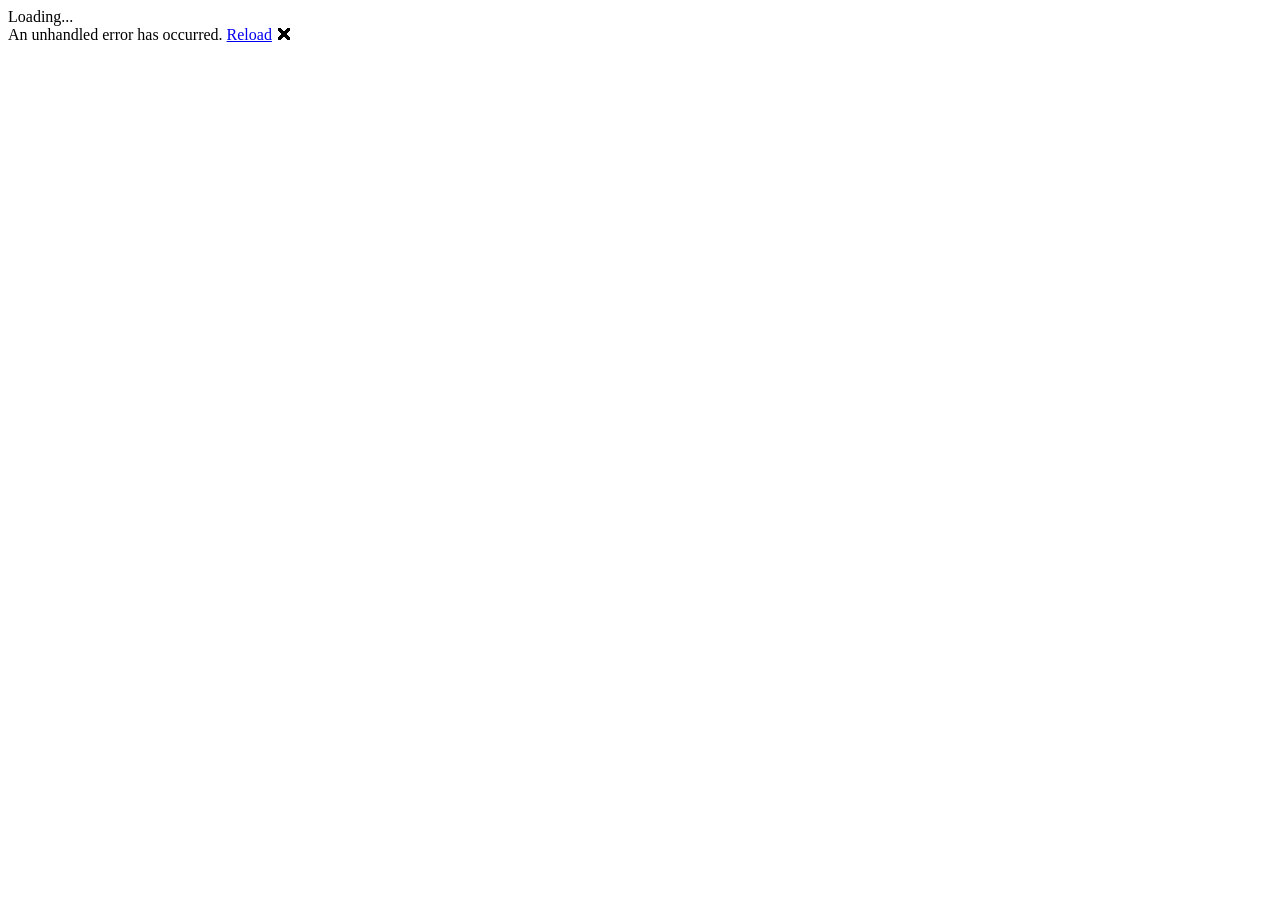
==== wwwroot/index.html @ fe7e9679 "Adicionar arquivos de projeto." ====
<!DOCTYPE html>
<html lang="en">
<head>
    <meta charset="utf-8" />
    <meta name="viewport" content="width=device-width, initial-scale=1.0, maximum-scale=1.0, user-scalable=no, viewport-fit=cover" />
    <title>appmaui.blazor</title>
    <base href="/" />
    <link rel="stylesheet" href="lib/bootstrap/dist/css/bootstrap.min.css" />
    <link rel="stylesheet" href="app.css" />
    <link rel="stylesheet" href="appmaui.blazor.styles.css" />
    <link rel="icon" href="data:,">
</head>

<body>

    <div class="status-bar-safe-area"></div>

    <div id="app">Loading...</div>

    <div id="blazor-error-ui" data-nosnippet>
        An unhandled error has occurred.
        <a href="." class="reload">Reload</a>
        <span class="dismiss">🗙</span>
    </div>

    <script src="_framework/blazor.webview.js" autostart="false"></script>

</body>

</html>
---- wwwroot/app.css ----
:root {
    --adm-bg: #F4F4F5;
    --adm-surface: #FFFFFF;
    --adm-sidebar: #18181B;
    --adm-sidebar-text: #E4E4E7;
    --adm-text: #18181B;
    --adm-muted: #71717A;
    --adm-border: #E4E4E7;
    --adm-primary: #18181B;
    --adm-success: #16A34A;
    --adm-warning: #D97706;
    --adm-danger: #DC2626;
    --adm-radius: 10px;
}

* {
    box-sizing: border-box;
}

html, body {
    font-family: -apple-system, BlinkMacSystemFont, "Segoe UI", Roboto, Helvetica, Arial, sans-serif;
    background-color: var(--adm-bg);
    color: var(--adm-text);
    margin: 0;
    padding: 0;
}

.adm-shell {
    display: flex;
    min-height: 100vh;
}

.adm-sidebar {
    width: 260px;
    background: var(--adm-sidebar);
    color: var(--adm-sidebar-text);
    display: flex;
    flex-direction: column;
    padding: 1.25rem 1rem;
    flex-shrink: 0;
}

.adm-brand {
    font-size: 1.15rem;
    font-weight: 700;
    letter-spacing: -0.02em;
    color: #FFFFFF;
    padding: 0.5rem 0.75rem 1.25rem;
    border-bottom: 1px solid #27272A;
    margin-bottom: 1rem;
}

.adm-nav {
    display: flex;
    flex-direction: column;
    gap: 0.35rem;
    flex: 1;
}

.adm-nav-item {
    display: flex;
    align-items: center;
    gap: 0.65rem;
    padding: 0.7rem 0.85rem;
    border-radius: 8px;
    color: #A1A1AA;
    text-decoration: none;
    font-size: 0.92rem;
    font-weight: 500;
    transition: all 0.15s ease;
}

.adm-nav-item:hover,
.adm-nav-item.active {
    background: #27272A;
    color: #FFFFFF;
}

.adm-main {
    flex: 1;
    display: flex;
    flex-direction: column;
    min-width: 0;
}

.adm-topbar {
    background: var(--adm-surface);
    border-bottom: 1px solid var(--adm-border);
    padding: 0.85rem 1.75rem;
    display: flex;
    align-items: center;
    justify-content: space-between;
    gap: 1rem;
    flex-wrap: wrap;
}

.adm-content {
    padding: 1.75rem;
    max-width: 1280px;
    width: 100%;
    margin: 0 auto;
}

.adm-card {
    background: var(--adm-surface);
    border: 1px solid var(--adm-border);
    border-radius: var(--adm-radius);
    padding: 1.35rem;
    margin-bottom: 1.25rem;
}

.kpi-grid {
    display: grid;
    grid-template-columns: repeat(auto-fit, minmax(210px, 1fr));
    gap: 1rem;
    margin-bottom: 1.5rem;
}

.kpi-card {
    background: var(--adm-surface);
    border: 1px solid var(--adm-border);
    border-radius: var(--adm-radius);
    padding: 1.25rem;
}

.kpi-label {
    font-size: 0.8rem;
    font-weight: 600;
    text-transform: uppercase;
    letter-spacing: 0.05em;
    color: var(--adm-muted);
}

.kpi-value {
    font-size: 1.95rem;
    font-weight: 700;
    margin-top: 0.35rem;
}

.adm-btn {
    display: inline-flex;
    align-items: center;
    justify-content: center;
    gap: 0.45rem;
    padding: 0.6rem 1.1rem;
    border-radius: 7px;
    font-size: 0.88rem;
    font-weight: 600;
    cursor: pointer;
    border: 1px solid transparent;
    text-decoration: none;
}

.adm-btn-primary {
    background: var(--adm-primary);
    color: #FFFFFF;
}

.adm-btn-success {
    background: var(--adm-success);
    color: #FFFFFF;
}

.adm-btn-danger {
    background: #FEE2E2;
    color: #991B1B;
    border-color: #FECACA;
}

.adm-btn-outline {
    background: #FFFFFF;
    color: var(--adm-text);
    border-color: var(--adm-border);
}

.adm-input,
.adm-select,
.adm-textarea {
    width: 100%;
    padding: 0.6rem 0.8rem;
    border: 1px solid var(--adm-border);
    border-radius: 7px;
    font-size: 0.92rem;
    background: #FFFFFF;
    color: var(--adm-text);
}

.adm-label {
    display: block;
    font-size: 0.82rem;
    font-weight: 600;
    color: #3F3F46;
    margin-bottom: 0.35rem;
}

.adm-table {
    width: 100%;
    border-collapse: collapse;
    font-size: 0.9rem;
}

.adm-table th {
    text-align: left;
    padding: 0.65rem 0.75rem;
    border-bottom: 1px solid var(--adm-border);
    color: var(--adm-muted);
    font-size: 0.78rem;
    text-transform: uppercase;
    letter-spacing: 0.05em;
}

.adm-table td {
    padding: 0.75rem;
    border-bottom: 1px solid #F4F4F5;
    vertical-align: middle;
}

.pill-badge {
    display: inline-block;
    padding: 0.2rem 0.55rem;
    border-radius: 999px;
    font-size: 0.75rem;
    font-weight: 600;
}

.pill-green { background: #DCFCE7; color: #166534; }
.pill-amber { background: #FEF3C7; color: #92400E; }
.pill-red { background: #FEE2E2; color: #991B1B; }
.pill-slate { background: #E4E4E7; color: #3F3F46; }

.alert-banner {
    padding: 0.85rem 1rem;
    border-radius: 8px;
    margin-bottom: 1rem;
    font-size: 0.9rem;
}

.alert-error { background: #FEF2F2; border: 1px solid #FECACA; color: #991B1B; }
.alert-success { background: #F0FDF4; border: 1px solid #BBF7D0; color: #166534; }

@media (max-width: 820px) {
    .adm-shell {
        flex-direction: column;
    }
    .adm-sidebar {
        width: 100%;
    }
    .adm-nav {
        flex-direction: row;
        overflow-x: auto;
    }
}
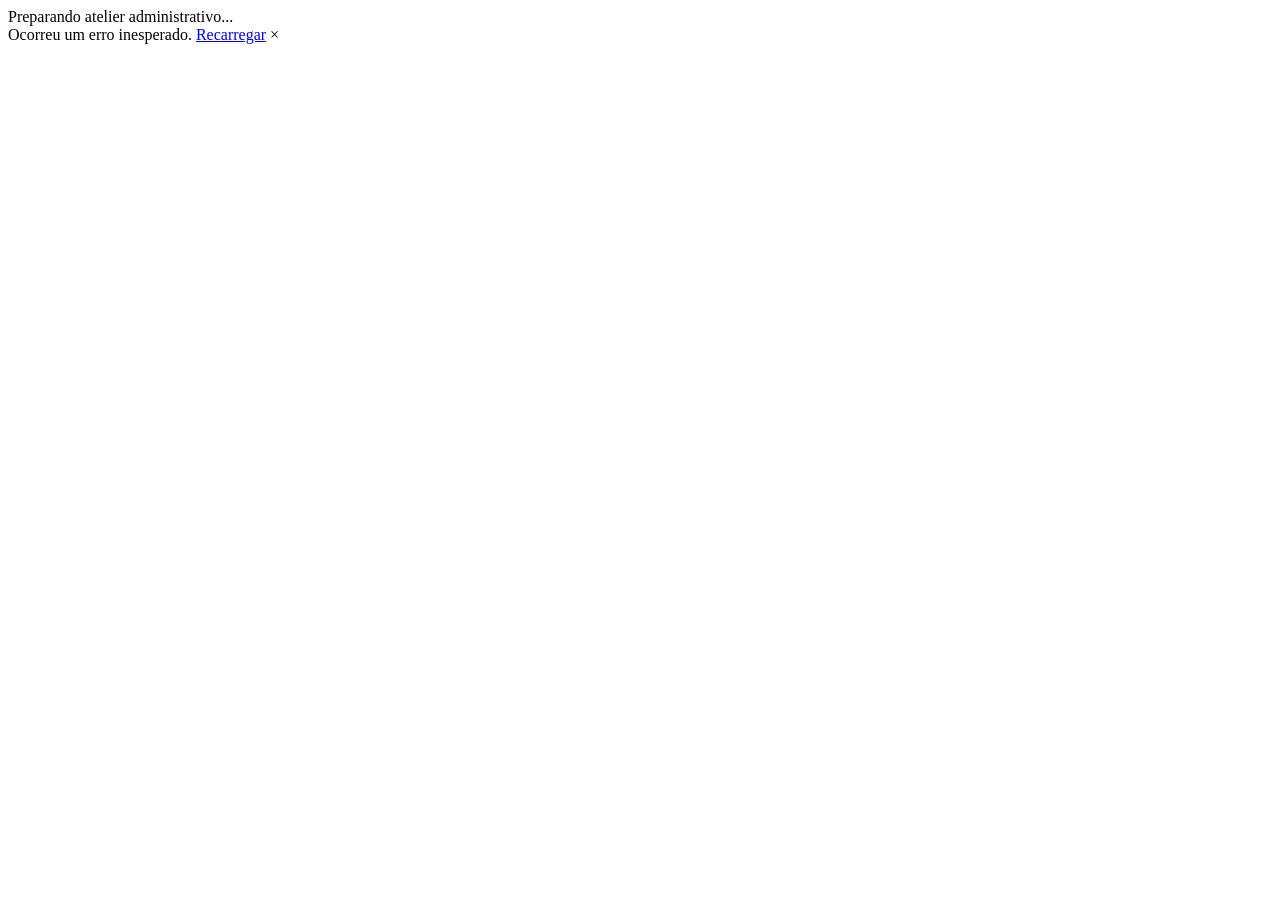
==== commit 12ee1387: "feat: catalogo publico, planos clicaveis e separacao da camada publica" ====
--- a/wwwroot/index.html
+++ b/wwwroot/index.html
@@ -1,10 +1,13 @@
 <!DOCTYPE html>
-<html lang="en">
+<html lang="pt-BR">
 <head>
     <meta charset="utf-8" />
-    <meta name="viewport" content="width=device-width, initial-scale=1.0, maximum-scale=1.0, user-scalable=no, viewport-fit=cover" />
-    <title>appmaui.blazor</title>
+    <meta name="viewport" content="width=device-width, initial-scale=1.0, viewport-fit=cover" />
+    <title>Atelier Admin — appmaui.blazor</title>
     <base href="/" />
+    <link rel="preconnect" href="https://fonts.googleapis.com" />
+    <link rel="preconnect" href="https://fonts.gstatic.com" crossorigin />
+    <link rel="stylesheet" href="https://fonts.googleapis.com/css2?family=Bodoni+Moda:wght@500;600;700&family=Cormorant+Garamond:wght@500;600;700&family=DM+Sans:wght@400;500;600;700&family=Inter:wght@400;500;600;700&family=Montserrat:wght@400;500;600;700&family=Playfair+Display:ital,wght@0,500;0,600;0,700;1,500&family=Plus+Jakarta+Sans:wght@400;500;600;700&family=Space+Grotesk:wght@500;600;700&family=Work+Sans:wght@400;500;600;700&display=swap" />
     <link rel="stylesheet" href="lib/bootstrap/dist/css/bootstrap.min.css" />
     <link rel="stylesheet" href="app.css" />
     <link rel="stylesheet" href="appmaui.blazor.styles.css" />
@@ -15,16 +18,16 @@
 
     <div class="status-bar-safe-area"></div>
 
-    <div id="app">Loading...</div>
+    <div id="app">Preparando atelier administrativo...</div>
 
     <div id="blazor-error-ui" data-nosnippet>
-        An unhandled error has occurred.
-        <a href="." class="reload">Reload</a>
-        <span class="dismiss">🗙</span>
+        Ocorreu um erro inesperado.
+        <a href="." class="reload">Recarregar</a>
+        <span class="dismiss">×</span>
     </div>
 
     <script src="_framework/blazor.webview.js" autostart="false"></script>
 
 </body>
 
-</html>+</html>
--- a/wwwroot/app.css
+++ b/wwwroot/app.css
@@ -1,53 +1,207 @@
+/* ============================================================================
+   ATELIER ADMIN & CATÁLOGO HYBRID — MINIMALISTA LUXO & ESTÚDIO SOB MEDIDA
+   Tokens globais injetados em :root via StoreDesignStyleInjector
+   ============================================================================ */
+
 :root {
-    --adm-bg: #F4F4F5;
+    --brand-bg: #FAF8F5;
+    --brand-surface: #FFFFFF;
+    --brand-surface-subtle: #F3EFE8;
+    --brand-primary: #18181B;
+    --brand-primary-fg: #FAF8F5;
+    --brand-accent: #B69158;
+    --brand-accent-hover: #9E7B45;
+    --brand-text: #18181B;
+    --brand-text-muted: #57534E;
+    --brand-border: #E7E2DA;
+    --brand-sidebar: #141416;
+    --brand-header-glass: rgba(250, 248, 245, 0.9);
+    --brand-font-display: 'Playfair Display', Georgia, 'Times New Roman', serif;
+    --brand-font-body: 'Plus Jakarta Sans', -apple-system, BlinkMacSystemFont, 'Segoe UI', sans-serif;
+    --brand-radius-card: 8px;
+    --brand-radius-btn: 6px;
+    --brand-radius-pill: 999px;
+    --brand-pad: 1.35rem;
+    --brand-gap: 1.35rem;
+    --brand-grid-cols: 3;
+}
+
+.theme-light,
+.theme-system {
+    --adm-bg: #F6F3ED;
+    --adm-card: #FFFFFF;
     --adm-surface: #FFFFFF;
-    --adm-sidebar: #18181B;
-    --adm-sidebar-text: #E4E4E7;
+    --adm-surface-subtle: #EDE7DC;
+    --adm-input-bg: #F3EFE8;
+    --adm-field-bg: #FFFFFF;
+    --adm-outline-bg: #FFFFFF;
+    --adm-sidebar: #141416;
+    --adm-sidebar-text: #F5F2EB;
+    --adm-sidebar-muted: #B8B2A8;
     --adm-text: #18181B;
-    --adm-muted: #71717A;
-    --adm-border: #E4E4E7;
+    --adm-muted: #524E4A;
+    --adm-border: #D9D1C3;
     --adm-primary: #18181B;
+    --adm-primary-fg: #FAF8F5;
+    --adm-accent: #B69158;
+    --adm-accent-hover: #9E7B45;
     --adm-success: #16A34A;
     --adm-warning: #D97706;
     --adm-danger: #DC2626;
-    --adm-radius: 10px;
-}
-
-* {
-    box-sizing: border-box;
+    --adm-shadow: 0 10px 28px -18px rgba(24, 24, 27, 0.22);
+    min-height: 100vh;
+    background-color: var(--adm-bg);
+    color: var(--adm-text);
+}
+
+.theme-dark {
+    --adm-bg: #0E0E10;
+    --adm-card: #161619;
+    --adm-surface: #161619;
+    --adm-surface-subtle: #202024;
+    --adm-input-bg: #202024;
+    --adm-field-bg: #111114;
+    --adm-outline-bg: rgba(255, 255, 255, 0.04);
+    --adm-sidebar: #09090B;
+    --adm-sidebar-text: #F5F2EB;
+    --adm-sidebar-muted: #9C968E;
+    --adm-text: #F5F2EB;
+    --adm-muted: #A8A29E;
+    --adm-border: #2E2E36;
+    --adm-primary: var(--brand-accent);
+    --adm-primary-fg: #141416;
+    --adm-accent: var(--brand-accent);
+    --adm-accent-hover: #D2AF77;
+    --adm-success: #22C55E;
+    --adm-warning: #F59E0B;
+    --adm-danger: #EF4444;
+    --adm-shadow: 0 18px 36px -20px rgba(0, 0, 0, 0.65);
+    min-height: 100vh;
+    background-color: var(--adm-bg);
+    color: var(--adm-text);
+}
+
+@media (prefers-color-scheme: dark) {
+    .theme-system {
+        --adm-bg: #0E0E10;
+        --adm-card: #161619;
+        --adm-surface: #161619;
+        --adm-surface-subtle: #202024;
+        --adm-input-bg: #202024;
+        --adm-field-bg: #111114;
+        --adm-outline-bg: rgba(255, 255, 255, 0.04);
+        --adm-sidebar: #09090B;
+        --adm-sidebar-text: #F5F2EB;
+        --adm-sidebar-muted: #9C968E;
+        --adm-text: #F5F2EB;
+        --adm-muted: #A8A29E;
+        --adm-border: #2E2E36;
+        --adm-primary: var(--brand-accent);
+        --adm-primary-fg: #141416;
+        --adm-accent: var(--brand-accent);
+        --adm-accent-hover: #D2AF77;
+        --adm-success: #22C55E;
+        --adm-warning: #F59E0B;
+        --adm-danger: #EF4444;
+        --adm-shadow: 0 18px 36px -20px rgba(0, 0, 0, 0.65);
+    }
 }
 
 html, body {
-    font-family: -apple-system, BlinkMacSystemFont, "Segoe UI", Roboto, Helvetica, Arial, sans-serif;
-    background-color: var(--adm-bg);
-    color: var(--adm-text);
     margin: 0;
     padding: 0;
-}
-
+    min-height: 100%;
+    background-color: #F6F3ED;
+    color: #18181B;
+    --bs-body-bg: #F6F3ED;
+    --bs-body-color: #18181B;
+    font-family: var(--brand-font-body);
+    line-height: 1.55;
+    -webkit-font-smoothing: antialiased;
+}
+
+.status-bar-safe-area {
+    display: none;
+}
+
+#blazor-error-ui {
+    background: #18181B;
+    color: #FAF8F5;
+    bottom: 0;
+    box-shadow: 0 -2px 12px rgba(0, 0, 0, 0.25);
+    display: none;
+    left: 0;
+    padding: 0.75rem 1.25rem;
+    position: fixed;
+    width: 100%;
+    z-index: 1000;
+}
+
+#blazor-error-ui .dismiss {
+    cursor: pointer;
+    position: absolute;
+    right: 1rem;
+    top: 0.65rem;
+}
+
+/* ---------------- Shell Administrativo ---------------- */
 .adm-shell {
     display: flex;
     min-height: 100vh;
+    background-color: var(--adm-bg);
+    color: var(--adm-text);
 }
 
 .adm-sidebar {
-    width: 260px;
-    background: var(--adm-sidebar);
+    width: 268px;
+    flex-shrink: 0;
+    background-color: var(--adm-sidebar);
     color: var(--adm-sidebar-text);
-    display: flex;
-    flex-direction: column;
-    padding: 1.25rem 1rem;
+    border-right: 1px solid rgba(182, 145, 88, 0.22);
+    display: flex;
+    flex-direction: column;
+    padding: 1.35rem 1rem;
+    gap: 1.25rem;
+}
+
+.adm-brand {
+    display: flex;
+    align-items: center;
+    gap: 0.78rem;
+    padding: 0.35rem 0.45rem 1rem;
+    border-bottom: 1px solid rgba(255, 255, 255, 0.08);
+}
+
+.adm-brand-badge {
+    width: 40px;
+    height: 40px;
+    border-radius: var(--brand-radius-pill);
+    background: linear-gradient(135deg, var(--brand-accent) 0%, #8E6A38 100%);
+    color: #141416;
+    display: flex;
+    align-items: center;
+    justify-content: center;
+    font-family: var(--brand-font-display);
+    font-weight: 700;
+    font-size: 1.05rem;
     flex-shrink: 0;
 }
 
-.adm-brand {
-    font-size: 1.15rem;
-    font-weight: 700;
-    letter-spacing: -0.02em;
-    color: #FFFFFF;
-    padding: 0.5rem 0.75rem 1.25rem;
-    border-bottom: 1px solid #27272A;
-    margin-bottom: 1rem;
+.adm-brand-title {
+    font-family: var(--brand-font-display);
+    font-size: 1.04rem;
+    font-weight: 600;
+    letter-spacing: -0.01em;
+    color: #FAF8F5;
+    line-height: 1.2;
+}
+
+.adm-brand-sub {
+    font-size: 0.68rem;
+    text-transform: uppercase;
+    letter-spacing: 0.16em;
+    color: var(--brand-accent);
+    margin-top: 2px;
 }
 
 .adm-nav {
@@ -57,36 +211,70 @@
     flex: 1;
 }
 
+.adm-nav-link,
 .adm-nav-item {
     display: flex;
     align-items: center;
-    gap: 0.65rem;
-    padding: 0.7rem 0.85rem;
-    border-radius: 8px;
-    color: #A1A1AA;
+    gap: 0.72rem;
+    padding: 0.68rem 0.9rem;
+    border-radius: var(--brand-radius-btn);
+    color: var(--adm-sidebar-muted);
     text-decoration: none;
-    font-size: 0.92rem;
+    font-size: 0.9rem;
     font-weight: 500;
-    transition: all 0.15s ease;
-}
-
-.adm-nav-item:hover,
+    border-left: 2.5px solid transparent;
+    transition: background-color 0.18s ease, color 0.18s ease, border-color 0.18s ease;
+}
+
+.adm-nav-link:hover,
+.adm-nav-item:hover {
+    background-color: rgba(255, 255, 255, 0.06);
+    color: #FAF8F5;
+}
+
+.adm-nav-link.active,
 .adm-nav-item.active {
-    background: #27272A;
-    color: #FFFFFF;
+    background-color: rgba(182, 145, 88, 0.14);
+    color: #FAF8F5;
+    border-left-color: var(--adm-accent);
+    font-weight: 600;
+}
+
+.adm-nav-icon {
+    width: 20px;
+    text-align: center;
+    flex-shrink: 0;
+}
+
+.adm-nav-section-label {
+    font-size: 0.68rem;
+    font-weight: 700;
+    text-transform: uppercase;
+    letter-spacing: 0.14em;
+    color: var(--adm-sidebar-muted);
+    padding: 0.9rem 0.9rem 0.25rem;
+}
+
+.adm-sidebar-footer {
+    border-top: 1px solid rgba(255, 255, 255, 0.08);
+    padding-top: 0.9rem;
+    display: flex;
+    flex-direction: column;
+    gap: 0.5rem;
 }
 
 .adm-main {
     flex: 1;
-    display: flex;
-    flex-direction: column;
     min-width: 0;
+    display: flex;
+    flex-direction: column;
+    background-color: var(--adm-bg);
 }
 
 .adm-topbar {
-    background: var(--adm-surface);
+    background-color: var(--adm-surface);
     border-bottom: 1px solid var(--adm-border);
-    padding: 0.85rem 1.75rem;
+    padding: 0.95rem 1.85rem;
     display: flex;
     align-items: center;
     justify-content: space-between;
@@ -94,47 +282,137 @@
     flex-wrap: wrap;
 }
 
+.adm-topbar-title {
+    margin: 0;
+    font-family: var(--brand-font-display);
+    font-size: 1.35rem;
+    font-weight: 600;
+    letter-spacing: -0.015em;
+    color: var(--adm-text);
+}
+
 .adm-content {
-    padding: 1.75rem;
-    max-width: 1280px;
+    padding: 1.65rem 1.85rem 3rem;
+    max-width: 1420px;
     width: 100%;
     margin: 0 auto;
-}
-
+    display: flex;
+    flex-direction: column;
+    gap: 1.4rem;
+}
+
+/* ---------------- Cartões & KPIs ---------------- */
 .adm-card {
-    background: var(--adm-surface);
+    background-color: var(--adm-card);
     border: 1px solid var(--adm-border);
-    border-radius: var(--adm-radius);
-    padding: 1.35rem;
-    margin-bottom: 1.25rem;
-}
-
-.kpi-grid {
+    border-radius: var(--brand-radius-card);
+    padding: var(--brand-pad);
+    box-shadow: var(--adm-shadow);
+    color: var(--adm-text);
+}
+
+.adm-section-title {
+    margin: 0 0 0.85rem;
+    font-family: var(--brand-font-display);
+    font-size: 1.22rem;
+    font-weight: 600;
+    letter-spacing: -0.01em;
+    color: var(--adm-text);
+}
+
+.kpi-grid,
+.adm-kpi-grid {
     display: grid;
     grid-template-columns: repeat(auto-fit, minmax(210px, 1fr));
     gap: 1rem;
-    margin-bottom: 1.5rem;
 }
 
 .kpi-card {
-    background: var(--adm-surface);
+    background-color: var(--adm-card);
     border: 1px solid var(--adm-border);
-    border-radius: var(--adm-radius);
+    border-radius: var(--brand-radius-card);
     padding: 1.25rem;
+    box-shadow: var(--adm-shadow);
+    position: relative;
+    overflow: hidden;
+}
+
+.kpi-card::after {
+    content: "";
+    position: absolute;
+    top: 0;
+    left: 0;
+    right: 0;
+    height: 2px;
+    background: var(--adm-accent);
+    opacity: 0.7;
 }
 
 .kpi-label {
-    font-size: 0.8rem;
+    font-size: 0.72rem;
+    font-weight: 700;
+    text-transform: uppercase;
+    letter-spacing: 0.14em;
+    color: var(--adm-muted);
+    margin-bottom: 0.45rem;
+}
+
+.kpi-value {
+    font-family: var(--brand-font-display);
+    font-size: 1.95rem;
     font-weight: 600;
+    line-height: 1.1;
+    color: var(--adm-text);
+}
+
+.kpi-sub {
+    margin-top: 0.35rem;
+    font-size: 0.82rem;
+    color: var(--adm-muted);
+}
+
+/* ---------------- Inputs, Botões & Tabelas ---------------- */
+.adm-label {
+    display: block;
+    font-size: 0.78rem;
+    font-weight: 700;
+    letter-spacing: 0.06em;
     text-transform: uppercase;
-    letter-spacing: 0.05em;
     color: var(--adm-muted);
-}
-
-.kpi-value {
-    font-size: 1.95rem;
-    font-weight: 700;
-    margin-top: 0.35rem;
+    margin-bottom: 0.35rem;
+}
+
+.adm-input,
+.adm-select,
+.adm-textarea {
+    width: 100%;
+    padding: 0.64rem 0.85rem;
+    border-radius: var(--brand-radius-btn);
+    border: 1.5px solid var(--adm-border);
+    background-color: var(--adm-field-bg, #FFFFFF);
+    color: var(--adm-text);
+    font-family: var(--brand-font-body);
+    font-size: 0.92rem;
+    transition: border-color 0.18s ease, box-shadow 0.18s ease, background-color 0.18s ease;
+}
+
+.adm-input::placeholder,
+.adm-textarea::placeholder {
+    color: var(--adm-muted);
+    opacity: 0.78;
+}
+
+.adm-select option {
+    background-color: var(--adm-card);
+    color: var(--adm-text);
+}
+
+.adm-input:focus,
+.adm-select:focus,
+.adm-textarea:focus {
+    outline: none;
+    border-color: var(--adm-accent);
+    box-shadow: 0 0 0 3px rgba(182, 145, 88, 0.22);
 }
 
 .adm-btn {
@@ -142,111 +420,541 @@
     align-items: center;
     justify-content: center;
     gap: 0.45rem;
-    padding: 0.6rem 1.1rem;
-    border-radius: 7px;
+    padding: 0.62rem 1.15rem;
+    border-radius: var(--brand-radius-btn);
+    font-family: var(--brand-font-body);
     font-size: 0.88rem;
     font-weight: 600;
+    border: 1px solid transparent;
     cursor: pointer;
-    border: 1px solid transparent;
     text-decoration: none;
+    transition: transform 0.15s ease, opacity 0.18s ease, background-color 0.18s ease, border-color 0.18s ease;
+}
+
+.adm-btn:active {
+    transform: translateY(1px);
+}
+
+.adm-btn:disabled {
+    opacity: 0.55;
+    cursor: not-allowed;
 }
 
 .adm-btn-primary {
-    background: var(--adm-primary);
+    background-color: var(--adm-primary);
+    color: var(--adm-primary-fg);
+}
+
+.adm-btn-primary:hover:not(:disabled) {
+    opacity: 0.92;
+}
+
+.adm-btn-accent {
+    background-color: var(--adm-accent);
+    color: #141416;
+}
+
+.adm-btn-accent:hover:not(:disabled) {
+    background-color: var(--adm-accent-hover);
+}
+
+.adm-btn-outline {
+    background-color: var(--adm-outline-bg, #FFFFFF);
+    color: var(--adm-text);
+    border: 1.5px solid var(--adm-border);
+}
+
+.adm-btn-outline:hover:not(:disabled) {
+    background-color: var(--adm-surface-subtle);
+    border-color: var(--adm-accent);
+}
+
+.adm-btn-whatsapp,
+.adm-btn-success {
+    background-color: #16A34A;
     color: #FFFFFF;
 }
 
-.adm-btn-success {
-    background: var(--adm-success);
+.adm-btn-whatsapp:hover:not(:disabled),
+.adm-btn-success:hover:not(:disabled) {
+    background-color: #15803D;
+}
+
+.adm-btn-danger {
+    background-color: #DC2626;
     color: #FFFFFF;
 }
 
-.adm-btn-danger {
-    background: #FEE2E2;
-    color: #991B1B;
-    border-color: #FECACA;
-}
-
-.adm-btn-outline {
-    background: #FFFFFF;
-    color: var(--adm-text);
-    border-color: var(--adm-border);
-}
-
-.adm-input,
-.adm-select,
-.adm-textarea {
-    width: 100%;
-    padding: 0.6rem 0.8rem;
-    border: 1px solid var(--adm-border);
-    border-radius: 7px;
-    font-size: 0.92rem;
-    background: #FFFFFF;
-    color: var(--adm-text);
-}
-
-.adm-label {
-    display: block;
-    font-size: 0.82rem;
-    font-weight: 600;
-    color: #3F3F46;
-    margin-bottom: 0.35rem;
+.adm-btn-danger:hover:not(:disabled) {
+    background-color: #B91C1C;
 }
 
 .adm-table {
     width: 100%;
     border-collapse: collapse;
+    font-size: 0.88rem;
+}
+
+.adm-table th,
+.adm-table td {
+    text-align: left;
+    padding: 0.75rem 0.85rem;
+    border-bottom: 1px solid var(--adm-border);
+    vertical-align: middle;
+}
+
+.adm-table th {
+    font-size: 0.72rem;
+    font-weight: 700;
+    text-transform: uppercase;
+    letter-spacing: 0.1em;
+    color: var(--adm-muted);
+    background-color: var(--adm-surface-subtle);
+}
+
+/* ---------------- Badges & Alertas ---------------- */
+.pill-badge {
+    display: inline-flex;
+    align-items: center;
+    gap: 0.3rem;
+    padding: 0.22rem 0.65rem;
+    border-radius: var(--brand-radius-pill);
+    font-size: 0.74rem;
+    font-weight: 700;
+    letter-spacing: 0.04em;
+}
+
+.pill-green {
+    background: rgba(22, 163, 74, 0.14);
+    color: #15803D;
+    border: 1px solid rgba(22, 163, 74, 0.28);
+}
+
+.pill-amber {
+    background: rgba(182, 145, 88, 0.18);
+    color: #9A6B2F;
+    border: 1px solid rgba(182, 145, 88, 0.42);
+}
+
+.pill-red {
+    background: rgba(220, 38, 38, 0.13);
+    color: #B91C1C;
+    border: 1px solid rgba(220, 38, 38, 0.28);
+}
+
+.pill-slate {
+    background: var(--adm-surface-subtle);
+    color: var(--adm-muted);
+    border: 1px solid var(--adm-border);
+}
+
+.pill-blue {
+    background: rgba(182, 145, 88, 0.16);
+    color: #8E6A38;
+    border: 1px solid rgba(182, 145, 88, 0.4);
+}
+
+.pill-gold {
+    background: linear-gradient(135deg, rgba(182, 145, 88, 0.22), rgba(182, 145, 88, 0.08));
+    color: #8E6A38;
+    border: 1px solid rgba(182, 145, 88, 0.55);
+}
+
+.theme-dark .pill-green { color: #86EFAC; }
+.theme-dark .pill-amber,
+.theme-dark .pill-blue,
+.theme-dark .pill-gold { color: #E5C99B; }
+.theme-dark .pill-red { color: #FCA5A5; }
+
+.alert-banner {
+    padding: 0.9rem 1.15rem;
+    border-radius: var(--brand-radius-btn);
+    border: 1px solid var(--adm-border);
     font-size: 0.9rem;
-}
-
-.adm-table th {
+    font-weight: 500;
+}
+
+.alert-success {
+    background: rgba(22, 163, 74, 0.12);
+    border-color: rgba(22, 163, 74, 0.35);
+    color: #15803D;
+}
+
+.alert-error {
+    background: rgba(220, 38, 38, 0.12);
+    border-color: rgba(220, 38, 38, 0.35);
+    color: #B91C1C;
+}
+
+.theme-dark .alert-success { color: #86EFAC; }
+.theme-dark .alert-error { color: #FCA5A5; }
+
+/* ---------------- Seletor de Tema & Login ---------------- */
+.theme-selector-grid {
+    display: grid;
+    grid-template-columns: repeat(auto-fit, minmax(170px, 1fr));
+    gap: 0.75rem;
+}
+
+.theme-card-option {
+    padding: 0.95rem 1rem;
+    border-radius: var(--brand-radius-card);
+    border: 1.5px solid var(--adm-border);
+    background-color: var(--adm-field-bg, #FFFFFF);
+    color: var(--adm-text);
     text-align: left;
-    padding: 0.65rem 0.75rem;
-    border-bottom: 1px solid var(--adm-border);
-    color: var(--adm-muted);
-    font-size: 0.78rem;
-    text-transform: uppercase;
-    letter-spacing: 0.05em;
-}
-
-.adm-table td {
-    padding: 0.75rem;
-    border-bottom: 1px solid #F4F4F5;
-    vertical-align: middle;
-}
-
-.pill-badge {
-    display: inline-block;
-    padding: 0.2rem 0.55rem;
-    border-radius: 999px;
-    font-size: 0.75rem;
-    font-weight: 600;
-}
-
-.pill-green { background: #DCFCE7; color: #166534; }
-.pill-amber { background: #FEF3C7; color: #92400E; }
-.pill-red { background: #FEE2E2; color: #991B1B; }
-.pill-slate { background: #E4E4E7; color: #3F3F46; }
-
-.alert-banner {
-    padding: 0.85rem 1rem;
-    border-radius: 8px;
-    margin-bottom: 1rem;
-    font-size: 0.9rem;
-}
-
-.alert-error { background: #FEF2F2; border: 1px solid #FECACA; color: #991B1B; }
-.alert-success { background: #F0FDF4; border: 1px solid #BBF7D0; color: #166534; }
+    cursor: pointer;
+    transition: border-color 0.18s ease, background-color 0.18s ease, box-shadow 0.18s ease;
+}
+
+.theme-card-option:hover {
+    border-color: var(--adm-accent);
+}
+
+.theme-card-option.active {
+    border-color: var(--adm-accent);
+    background-color: var(--adm-surface-subtle);
+    box-shadow: 0 0 0 2px rgba(182, 145, 88, 0.24);
+}
+
+.adm-login-wrapper {
+    min-height: 100vh;
+    display: flex;
+    align-items: center;
+    justify-content: center;
+    padding: 1.5rem;
+    background: radial-gradient(circle at top, rgba(182, 145, 88, 0.14), transparent 55%), var(--adm-bg);
+}
+
+.adm-login-container {
+    width: 100%;
+    max-width: 470px;
+}
+
+/* ---------------- Catálogo Preview In-App (.lux-*) ---------------- */
+.lux-preview-frame {
+    background-color: var(--brand-bg);
+    color: var(--brand-text);
+    --adm-bg: var(--brand-bg);
+    --adm-card: var(--brand-surface);
+    --adm-surface: var(--brand-surface);
+    --adm-surface-subtle: var(--brand-surface-subtle);
+    --adm-input-bg: var(--brand-surface-subtle);
+    --adm-field-bg: var(--brand-bg);
+    --adm-outline-bg: var(--brand-surface);
+    --adm-text: var(--brand-text);
+    --adm-muted: var(--brand-text-muted);
+    --adm-border: var(--brand-border);
+    --adm-primary: var(--brand-primary);
+    --adm-primary-fg: var(--brand-primary-fg);
+    --adm-accent: var(--brand-accent);
+    font-family: var(--brand-font-body);
+    border: 1px solid var(--brand-border);
+    border-radius: var(--brand-radius-card);
+    overflow: hidden;
+}
+
+.lux-preview-header {
+    background: var(--brand-surface);
+    border-bottom: 1px solid var(--brand-border);
+    padding: 1rem 1.5rem;
+    display: flex;
+    justify-content: space-between;
+    align-items: center;
+    gap: 1rem;
+    flex-wrap: wrap;
+}
+
+.lux-preview-hero {
+    padding: 2rem 1.75rem;
+    border-bottom: 1px solid var(--brand-border);
+    background: var(--brand-surface);
+}
+
+.lux-preview-hero-banner {
+    background: var(--brand-sidebar);
+    color: #FAF8F5;
+}
+
+.lux-preview-hero-centered {
+    text-align: center;
+}
+
+.lux-preview-grid {
+    display: grid;
+    grid-template-columns: repeat(var(--brand-grid-cols, 3), minmax(0, 1fr));
+    gap: var(--brand-gap);
+}
+
+.lux-preview-card {
+    background: var(--brand-surface);
+    border: 1px solid var(--brand-border);
+    border-radius: var(--brand-radius-card);
+    overflow: hidden;
+    display: flex;
+    flex-direction: column;
+}
+
+.lux-preview-card-img {
+    aspect-ratio: 4 / 5;
+    background: var(--brand-surface-subtle);
+    position: relative;
+    overflow: hidden;
+}
+
+.lux-preview-card-img img {
+    width: 100%;
+    height: 100%;
+    object-fit: cover;
+}
+
+.lux-preview-card-body {
+    padding: 1rem;
+    display: flex;
+    flex-direction: column;
+    flex: 1;
+    gap: 0.35rem;
+}
+
+/* ---------------- Responsivo Mobile (Android / Tablet) ---------------- */
+@media (max-width: 980px) {
+    .lux-preview-grid {
+        grid-template-columns: repeat(2, minmax(0, 1fr));
+    }
+}
 
 @media (max-width: 820px) {
     .adm-shell {
         flex-direction: column;
-    }
+        padding-bottom: 68px;
+    }
+
     .adm-sidebar {
+        position: fixed;
+        bottom: 0;
+        left: 0;
+        right: 0;
         width: 100%;
-    }
+        height: 66px;
+        flex-direction: row;
+        align-items: center;
+        padding: 0 0.5rem;
+        border-right: none;
+        border-top: 1px solid rgba(182, 145, 88, 0.25);
+        z-index: 60;
+        overflow-x: auto;
+    }
+
+    .adm-brand,
+    .adm-sidebar-footer,
+    .adm-nav-section-label {
+        display: none;
+    }
+
     .adm-nav {
         flex-direction: row;
-        overflow-x: auto;
-    }
-}
+        justify-content: space-around;
+        gap: 0.2rem;
+    }
+
+    .adm-nav-link,
+    .adm-nav-item {
+        flex-direction: column;
+        gap: 0.15rem;
+        padding: 0.35rem 0.5rem;
+        font-size: 0.7rem;
+        border-left: none;
+        border-top: 2px solid transparent;
+        white-space: nowrap;
+    }
+
+    .adm-nav-link.active,
+    .adm-nav-item.active {
+        border-left-color: transparent;
+        border-top-color: var(--adm-accent);
+    }
+
+    .adm-topbar,
+    .adm-content {
+        padding-left: 1rem;
+        padding-right: 1rem;
+    }
+
+    .adm-table thead {
+        display: none;
+    }
+
+    .adm-table,
+    .adm-table tbody,
+    .adm-table tr,
+    .adm-table td {
+        display: block;
+        width: 100%;
+    }
+
+    .adm-table tr {
+        margin-bottom: 0.85rem;
+        border: 1px solid var(--adm-border);
+        border-radius: var(--brand-radius-card);
+        padding: 0.5rem 0.75rem;
+        background: var(--adm-surface);
+    }
+
+    .adm-table td {
+        border-bottom: none;
+        padding: 0.35rem 0;
+        display: flex;
+        justify-content: space-between;
+        gap: 0.75rem;
+    }
+
+    .adm-table td::before {
+        content: attr(data-label);
+        font-weight: 700;
+        color: var(--adm-muted);
+        font-size: 0.75rem;
+        text-transform: uppercase;
+    }
+}
+
+/* ---------------- Aba de Planos & 5 Versões Pré-Prontas ---------------- */
+.plans-grid {
+    display: grid;
+    grid-template-columns: repeat(auto-fit, minmax(260px, 1fr));
+    gap: 1.1rem;
+    align-items: stretch;
+}
+
+.plan-card {
+    background: var(--adm-card);
+    border: 1.5px solid var(--adm-border);
+    border-radius: 12px;
+    padding: 1.35rem;
+    display: flex;
+    flex-direction: column;
+    gap: 0.75rem;
+    box-shadow: var(--adm-shadow);
+    position: relative;
+}
+
+.plan-card.plan-active {
+    border-color: var(--adm-accent);
+    box-shadow: 0 0 0 2px rgba(182, 145, 88, 0.28), var(--adm-shadow);
+}
+
+.plan-card.plan-popular {
+    border-color: var(--adm-primary);
+}
+
+.plan-card-clickable {
+    cursor: pointer;
+    transition: border-color 0.18s ease, box-shadow 0.18s ease, transform 0.16s ease;
+}
+
+.plan-card-clickable:hover {
+    border-color: var(--adm-accent);
+    transform: translateY(-2px);
+    box-shadow: 0 12px 26px -14px rgba(182, 145, 88, 0.38), var(--adm-shadow);
+}
+
+.plan-price {
+    font-family: var(--brand-font-display);
+    font-size: 2rem;
+    font-weight: 700;
+    color: var(--adm-text);
+    line-height: 1.1;
+}
+
+.plan-price small {
+    font-family: var(--brand-font-body);
+    font-size: 0.85rem;
+    font-weight: 500;
+    color: var(--adm-muted);
+}
+
+.plan-feature-list {
+    margin: 0;
+    padding-left: 1.15rem;
+    display: flex;
+    flex-direction: column;
+    gap: 0.4rem;
+    font-size: 0.86rem;
+    color: var(--adm-text);
+    flex: 1;
+}
+
+.version-showcase-grid {
+    display: grid;
+    grid-template-columns: repeat(auto-fit, minmax(230px, 1fr));
+    gap: 0.9rem;
+}
+
+.version-showcase-card {
+    background: var(--adm-field-bg, #FFFFFF);
+    border: 1.5px solid var(--adm-border);
+    border-radius: 10px;
+    padding: 0.95rem;
+    display: flex;
+    flex-direction: column;
+    gap: 0.6rem;
+    text-align: left;
+    color: var(--adm-text);
+    cursor: pointer;
+    transition: border-color 0.18s ease, box-shadow 0.18s ease, transform 0.15s ease;
+}
+
+.version-showcase-card:hover:not(:disabled) {
+    border-color: var(--adm-accent);
+    transform: translateY(-2px);
+}
+
+.version-showcase-card.active {
+    border-color: var(--adm-accent);
+    background: var(--adm-surface-subtle);
+    box-shadow: 0 0 0 2px rgba(182, 145, 88, 0.25);
+}
+
+.version-showcase-card:disabled {
+    opacity: 0.72;
+    cursor: not-allowed;
+}
+
+.version-mini-bar {
+    height: 54px;
+    border-radius: 6px;
+    border: 1px solid rgba(120, 113, 108, 0.25);
+    overflow: hidden;
+    display: flex;
+    flex-direction: column;
+}
+
+.adm-pill-chips {
+    display: flex;
+    flex-wrap: wrap;
+    gap: 0.45rem;
+}
+
+.adm-chip-filter {
+    padding: 0.42rem 0.9rem;
+    border-radius: 999px;
+    border: 1.5px solid var(--brand-border);
+    background: var(--brand-surface);
+    color: var(--brand-text);
+    font-size: 0.83rem;
+    font-weight: 600;
+    cursor: pointer;
+    transition: all 0.16s ease;
+}
+
+.adm-chip-filter.active,
+.adm-chip-filter:hover {
+    background: var(--brand-primary);
+    color: var(--brand-primary-fg);
+    border-color: var(--brand-primary);
+}
+
+@media (max-width: 580px) {
+    .lux-preview-grid {
+        grid-template-columns: 1fr;
+    }
+}
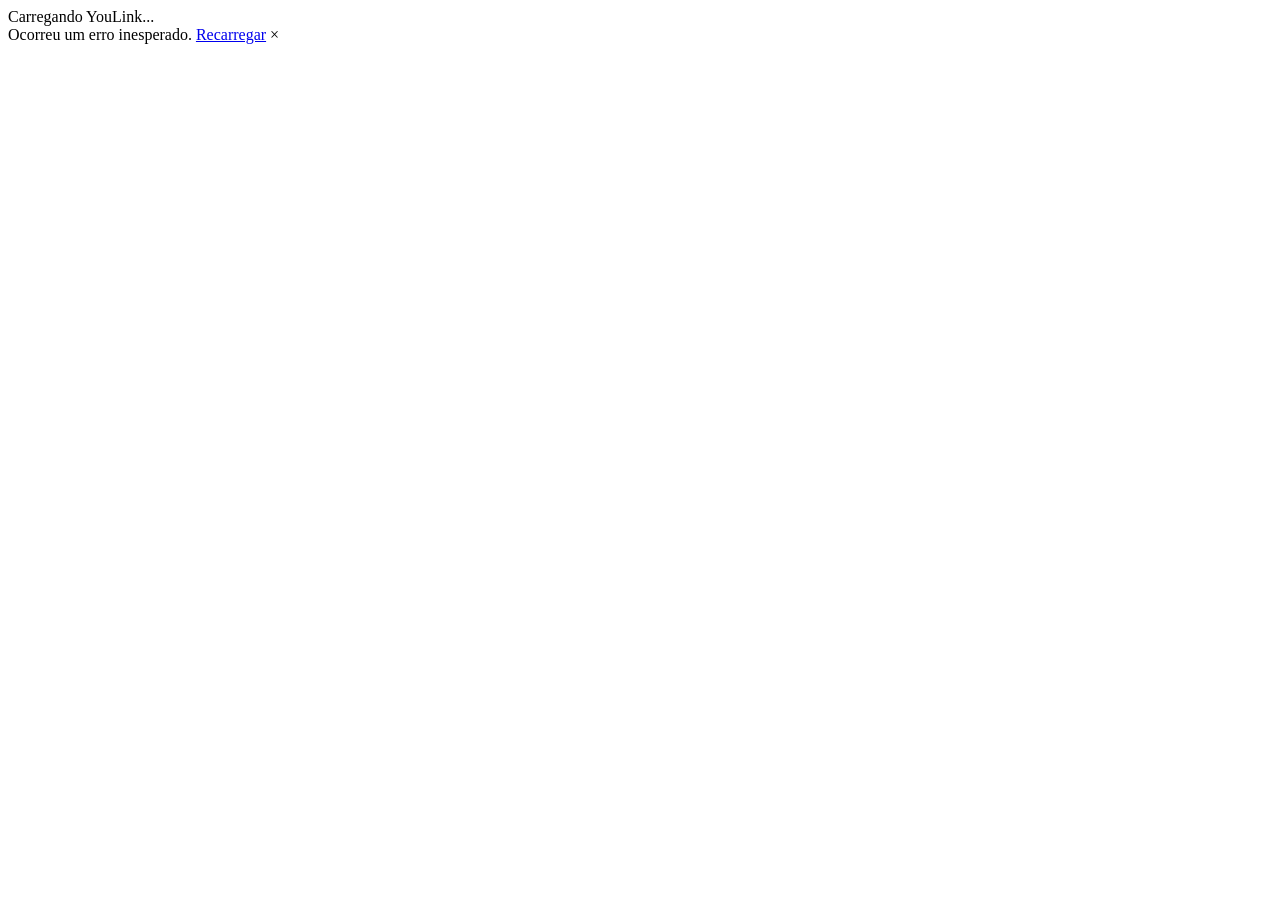
==== commit 65d51c5d: "feat: renomear app para YouLink, novo icone e workflow de release" ====
--- a/wwwroot/index.html
+++ b/wwwroot/index.html
@@ -3,7 +3,7 @@
 <head>
     <meta charset="utf-8" />
     <meta name="viewport" content="width=device-width, initial-scale=1.0, viewport-fit=cover" />
-    <title>Atelier Admin — appmaui.blazor</title>
+    <title>YouLink</title>
     <base href="/" />
     <link rel="preconnect" href="https://fonts.googleapis.com" />
     <link rel="preconnect" href="https://fonts.gstatic.com" crossorigin />
@@ -11,14 +11,14 @@
     <link rel="stylesheet" href="lib/bootstrap/dist/css/bootstrap.min.css" />
     <link rel="stylesheet" href="app.css" />
     <link rel="stylesheet" href="appmaui.blazor.styles.css" />
-    <link rel="icon" href="data:,">
+    <link rel="icon" type="image/svg+xml" href="favicon.svg" />
 </head>
 
 <body>
 
     <div class="status-bar-safe-area"></div>
 
-    <div id="app">Preparando atelier administrativo...</div>
+    <div id="app">Carregando YouLink...</div>
 
     <div id="blazor-error-ui" data-nosnippet>
         Ocorreu um erro inesperado.
